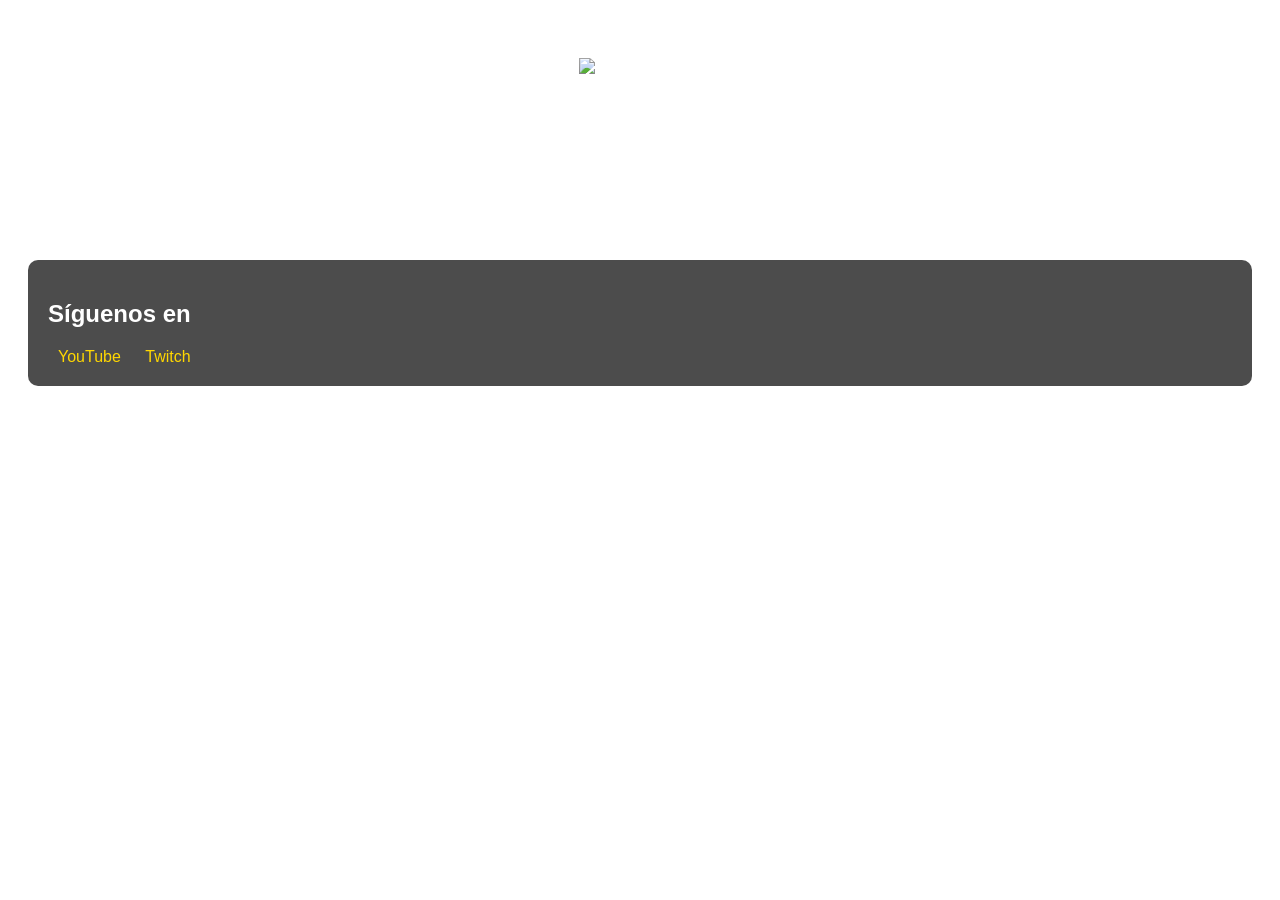
==== Index.html @ 303c867d "Create Index.html" ====
<!DOCTYPE html>
<html lang="es">
<head>
    <meta charset="UTF-8">
    <meta name="viewport" content="width=device-width, initial-scale=1.0">
    <title>MixWorld</title>
    <style>
        body {
            background-image: (https://github.com/Aurinmix/MixWorld/blob/main/Fondo_logo_Aurinmix.png); /* Actualiza esta ruta */
            color: #FFFFFF;
            font-family: Arial, sans-serif;
        }
        .header {
            text-align: center;
            padding: 50px;
        }
        .header img {
            max-width: 300px;
        }
        .section {
            margin: 20px;
            padding: 20px;
            background-color: rgba(0, 0, 0, 0.7);
            border-radius: 10px;
        }
        .social-buttons a {
            color: #FFD700;
            text-decoration: none;
            margin: 0 10px;
        }
    </style>
</head>
<body>
    <div class="header">
        <img src="https://github.com/Aurinmix/MixWorld/blob/main/mw.jpg" alt="MixWorld Logo"> <!-- Actualiza esta ruta -->
        <h1>Bienvenido a MixWorld</h1>
        <p>MixWorld es la extensión natural de L@s ARKan@s...</p>
    </div>

    <div class="section social-buttons">
        <h2>Síguenos en</h2>
        <a href="https://youtube.com/@aurinmix?si=XBiUp1Ndm1vS163D">YouTube</a>
        <a href="https://m.twitch.tv/aurinmix/home">Twitch</a>
        <!-- Agrega los demás enlaces aquí -->
    </div>

    <!-- Agrega más secciones según sea necesario -->
</body>
</html>
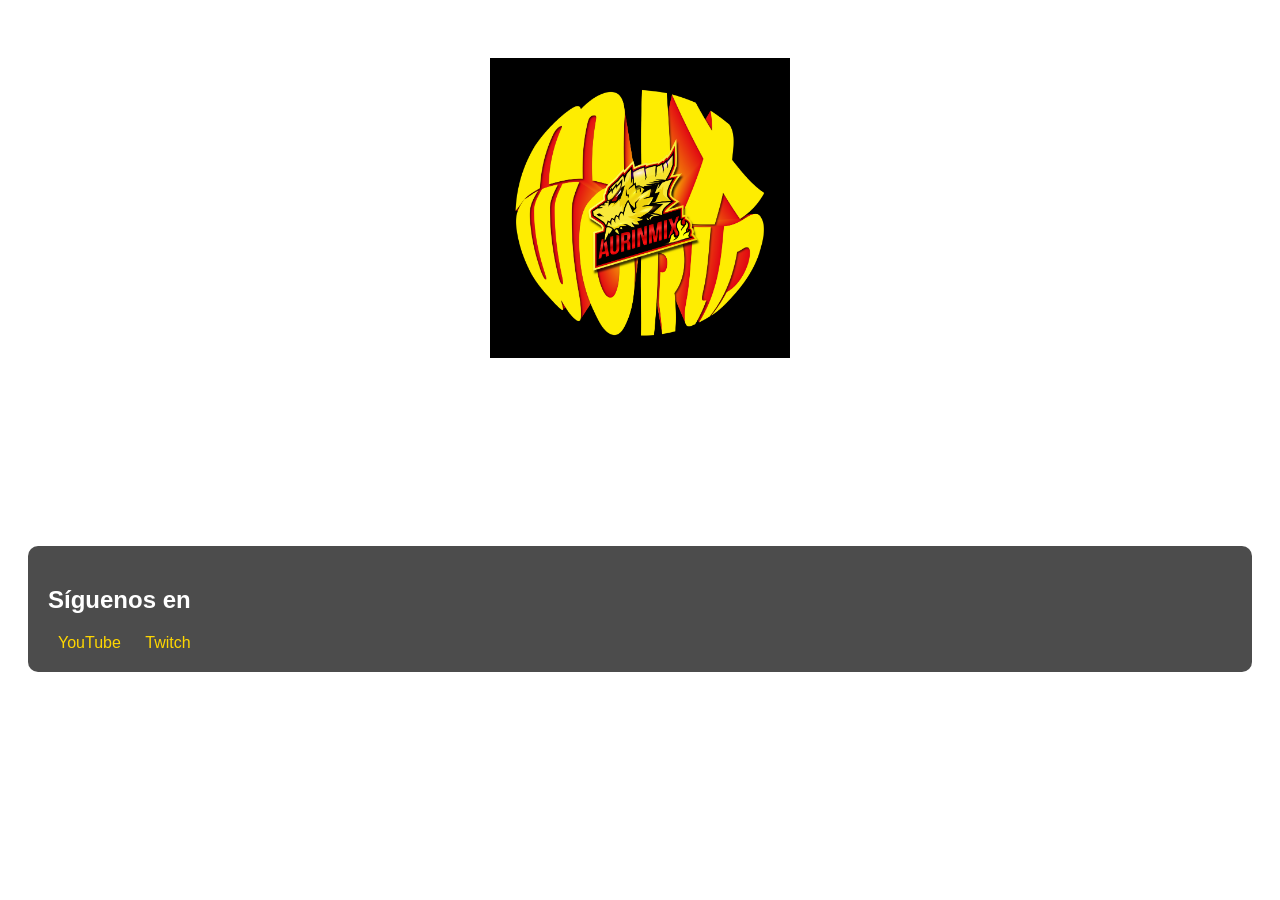
==== commit 6e0cf5bf: "Update Index.html" ====
--- a/Index.html
+++ b/Index.html
@@ -6,7 +6,7 @@
     <title>MixWorld</title>
     <style>
         body {
-            background-image: (https://github.com/Aurinmix/MixWorld/blob/main/Fondo_logo_Aurinmix.png); /* Actualiza esta ruta */
+            background-image: (Fondo_logo_Aurinmix.png); /* Actualiza esta ruta */
             color: #FFFFFF;
             font-family: Arial, sans-serif;
         }
@@ -32,7 +32,7 @@
 </head>
 <body>
     <div class="header">
-        <img src="https://github.com/Aurinmix/MixWorld/blob/main/mw.jpg" alt="MixWorld Logo"> <!-- Actualiza esta ruta -->
+        <img src="mw.jpg" alt="MixWorld Logo"> <!-- Actualiza esta ruta -->
         <h1>Bienvenido a MixWorld</h1>
         <p>MixWorld es la extensión natural de L@s ARKan@s...</p>
     </div>
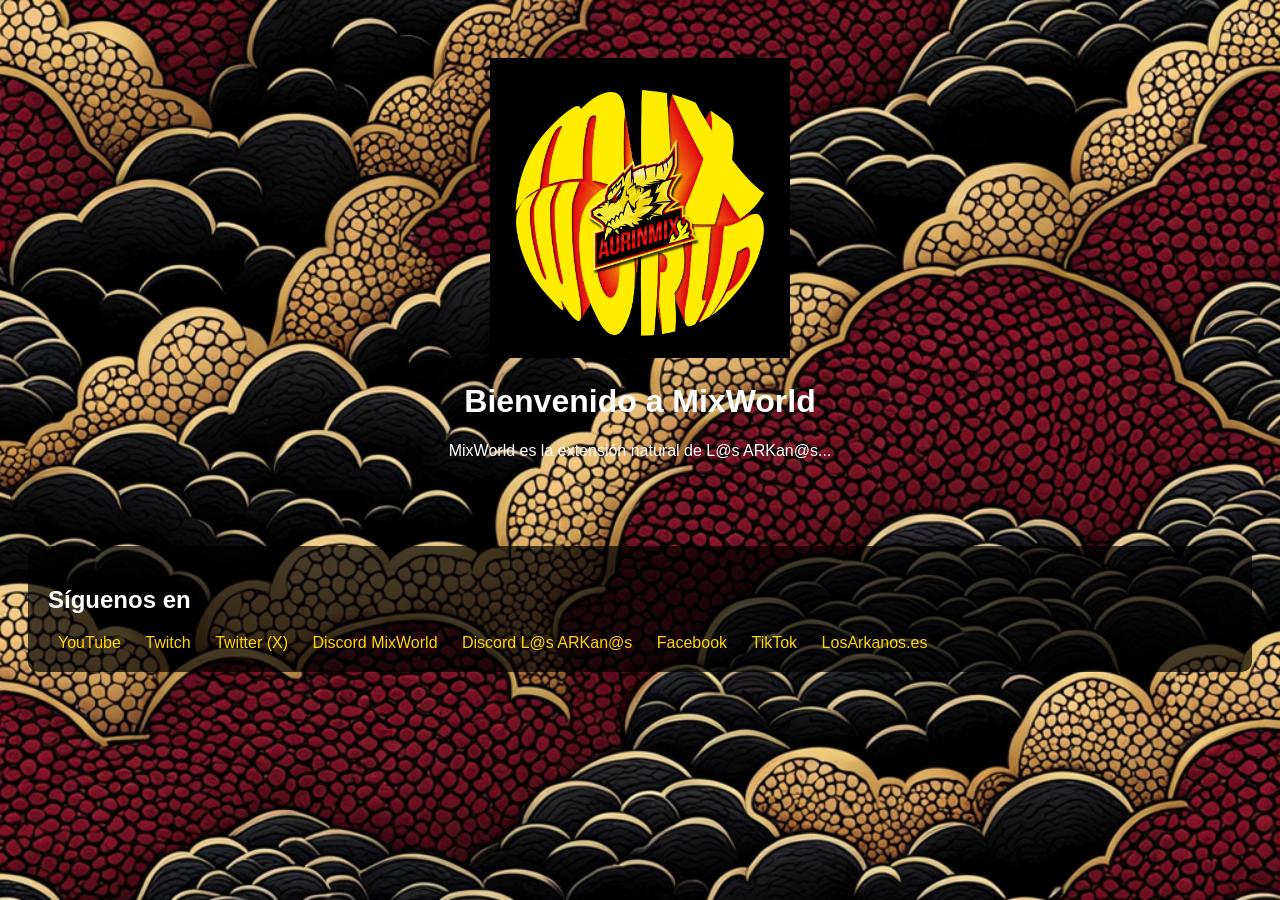
==== commit 9132d416: "Update Index.html" ====
--- a/Index.html
+++ b/Index.html
@@ -6,7 +6,8 @@
     <title>MixWorld</title>
     <style>
         body {
-            background-image: (Fondo_logo_Aurinmix.png); /* Actualiza esta ruta */
+            background-image: url('Fondo_logo_Aurinmix.png'); /* Fondo aplicado */
+            background-size: cover;
             color: #FFFFFF;
             font-family: Arial, sans-serif;
         }
@@ -32,7 +33,7 @@
 </head>
 <body>
     <div class="header">
-        <img src="mw.jpg" alt="MixWorld Logo"> <!-- Actualiza esta ruta -->
+        <img src="mw.jpg" alt="MixWorld Logo"> <!-- Logo de MixWorld -->
         <h1>Bienvenido a MixWorld</h1>
         <p>MixWorld es la extensión natural de L@s ARKan@s...</p>
     </div>
@@ -41,7 +42,12 @@
         <h2>Síguenos en</h2>
         <a href="https://youtube.com/@aurinmix?si=XBiUp1Ndm1vS163D">YouTube</a>
         <a href="https://m.twitch.tv/aurinmix/home">Twitch</a>
-        <!-- Agrega los demás enlaces aquí -->
+        <a href="https://x.com/Aurinmix">Twitter (X)</a>
+        <a href="https://discord.com/invite/6SqndJcd5a">Discord MixWorld</a>
+        <a href="https://discord.com/invite/5NPApJbJYu">Discord L@s ARKan@s</a>
+        <a href="https://www.facebook.com/share/g/oTF2A6GLA8fs5Bv2/">Facebook</a>
+        <a href="https://www.tiktok.com/@aurinmix">TikTok</a>
+        <a href="https://losarkanos.es">LosArkanos.es</a>
     </div>
 
     <!-- Agrega más secciones según sea necesario -->
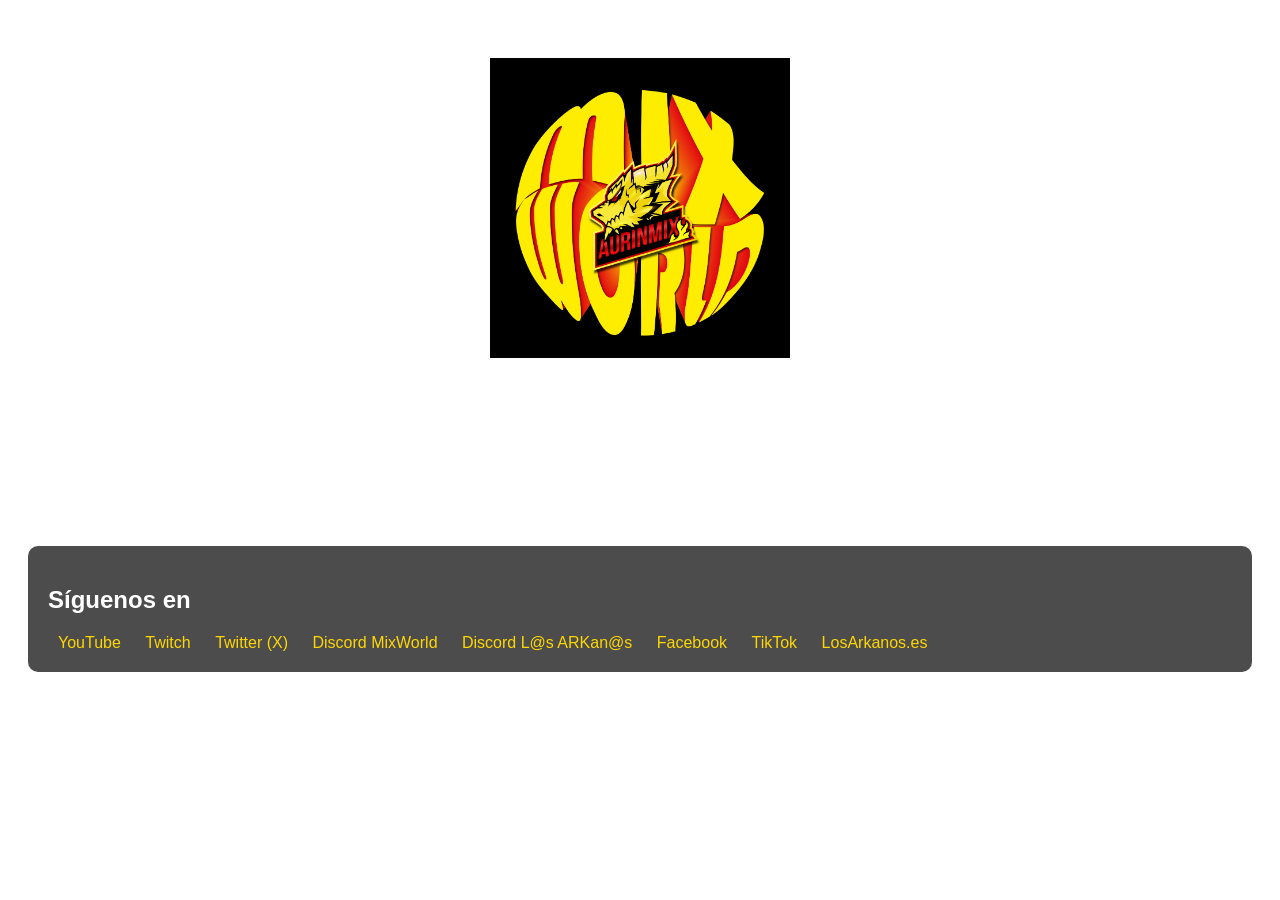
==== commit 2fad374b: "Update Index.html" ====
--- a/Index.html
+++ b/Index.html
@@ -6,7 +6,7 @@
     <title>MixWorld</title>
     <style>
         body {
-            background-image: url('Fondo_logo_Aurinmix.png'); /* Fondo aplicado */
+            background-image: url('https://github.com/Aurinmix/MixWorld/blob/main/Fondo_logo_Aurinmix.png'); /* Fondo aplicado */
             background-size: cover;
             color: #FFFFFF;
             font-family: Arial, sans-serif;
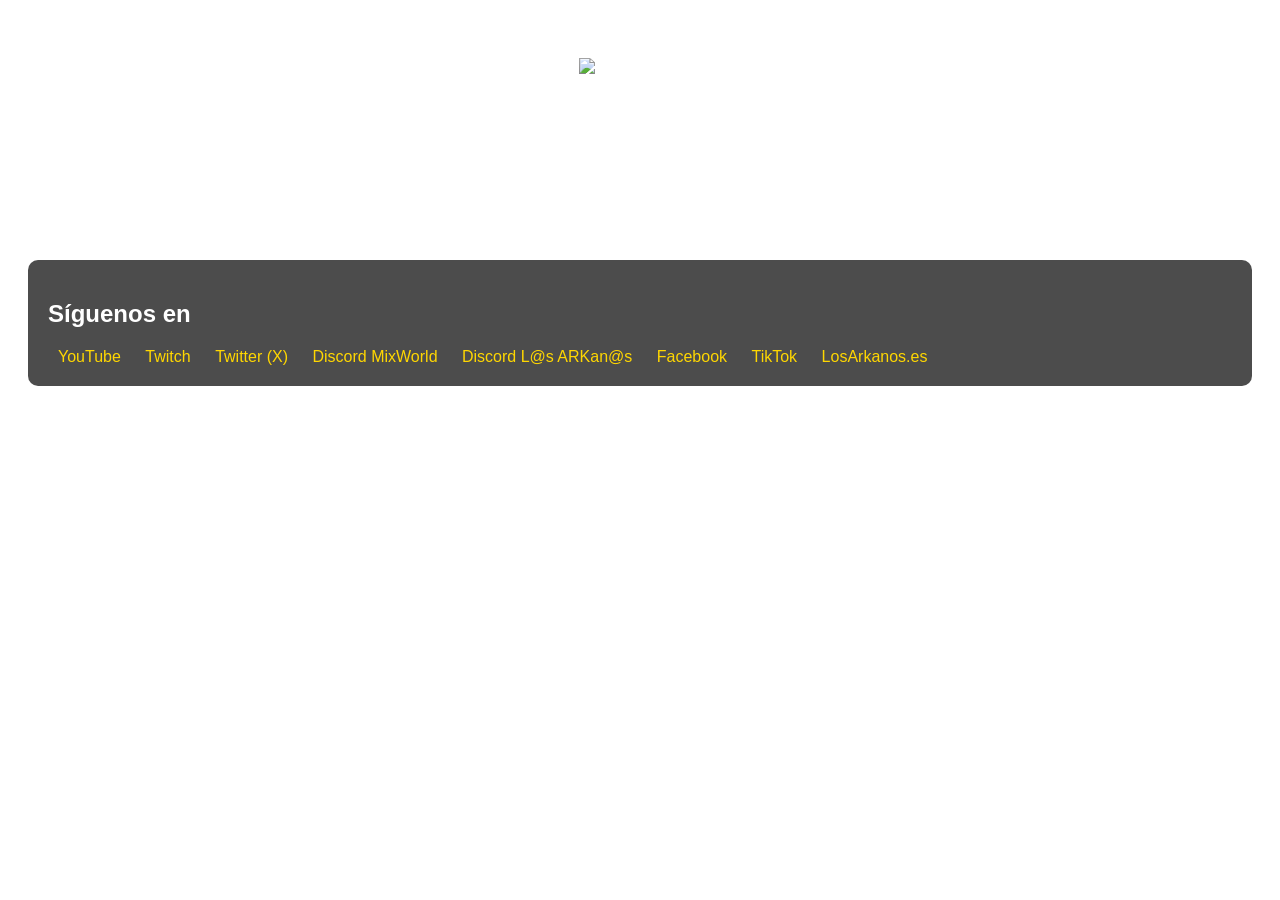
==== commit 8fb1adef: "Update Index.html" ====
--- a/Index.html
+++ b/Index.html
@@ -33,7 +33,7 @@
 </head>
 <body>
     <div class="header">
-        <img src="mw.jpg" alt="MixWorld Logo"> <!-- Logo de MixWorld -->
+        <img src="https://github.com/Aurinmix/MixWorld/blob/main/mw.jpg" alt="MixWorld Logo"> <!-- Logo de MixWorld -->
         <h1>Bienvenido a MixWorld</h1>
         <p>MixWorld es la extensión natural de L@s ARKan@s...</p>
     </div>
